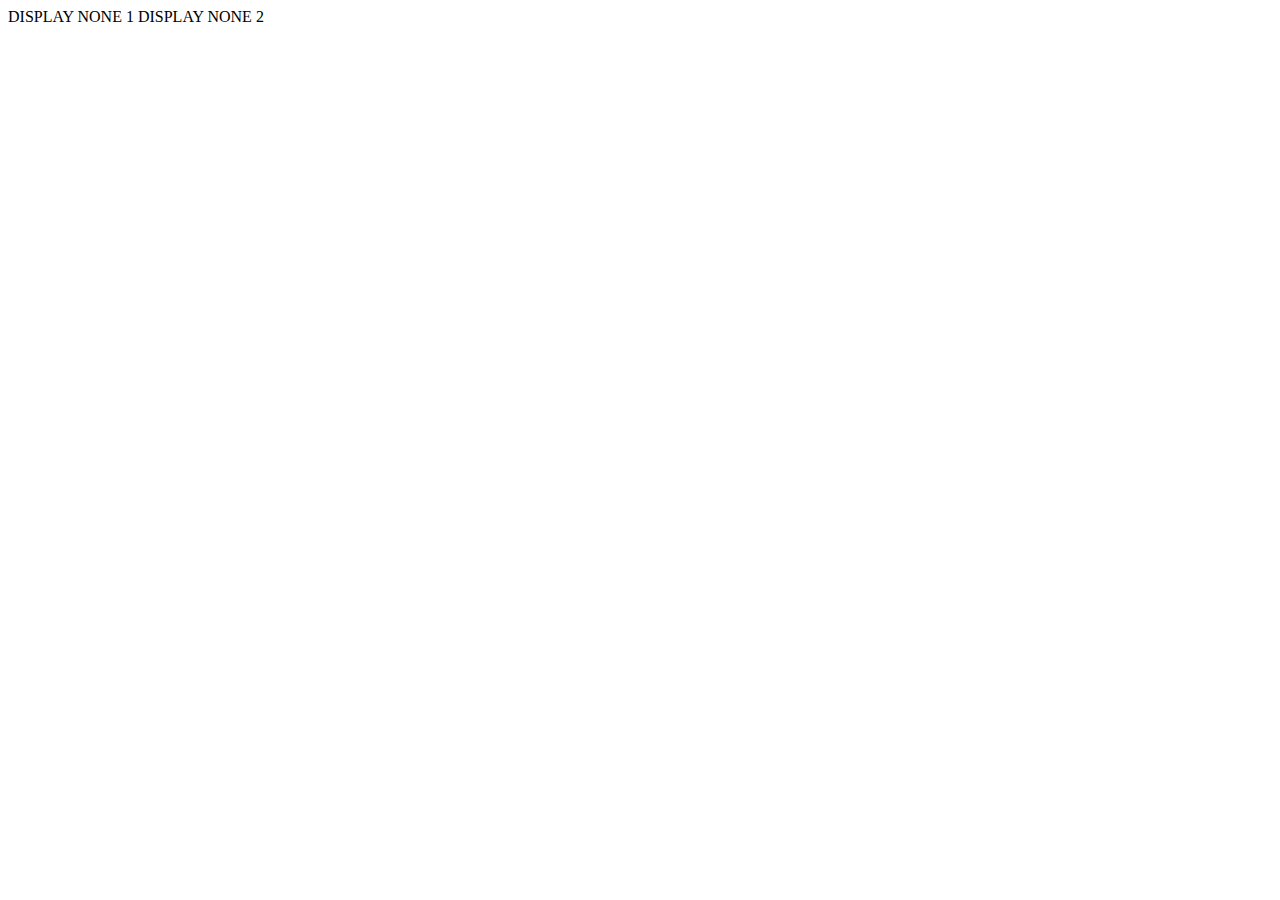
==== fundamentals/display.html @ 9d18f6ec "Bootstrap" ====
<!DOCTYPE html>
<html lang="es">
<head>
  <meta charset="UTF-8">
  <meta name="viewport" content="width=device-width, initial-scale=1.0">
  <title>Bootstrap Display</title>
  <!-- CSS only -->
  <link href="https://cdn.jsdelivr.net/npm/bootstrap@5.0.0-beta1/dist/css/bootstrap.min.css" rel="stylesheet"
    integrity="sha384-giJF6kkoqNQ00vy+HMDP7azOuL0xtbfIcaT9wjKHr8RbDVddVHyTfAAsrekwKmP1" crossorigin="anonymous">

</head>
<body>
  <!-- NO SE VISUALIZA EL CONTENIDO CON CLASE "d-none" -->
  <span class="d-none bg-secundary" > DISPLAY NONE 1</span>
  <span class="d-none bg-warning" > DISPLAY NONE 2</span>




  <!-- JavaScript Bundle with Popper -->
  <script src="https://cdn.jsdelivr.net/npm/bootstrap@5.0.0-beta1/dist/js/bootstrap.bundle.min.js"
    integrity="sha384-ygbV9kiqUc6oa4msXn9868pTtWMgiQaeYH7/t7LECLbyPA2x65Kgf80OJFdroafW" crossorigin="anonymous"></script>
</body>
</html>
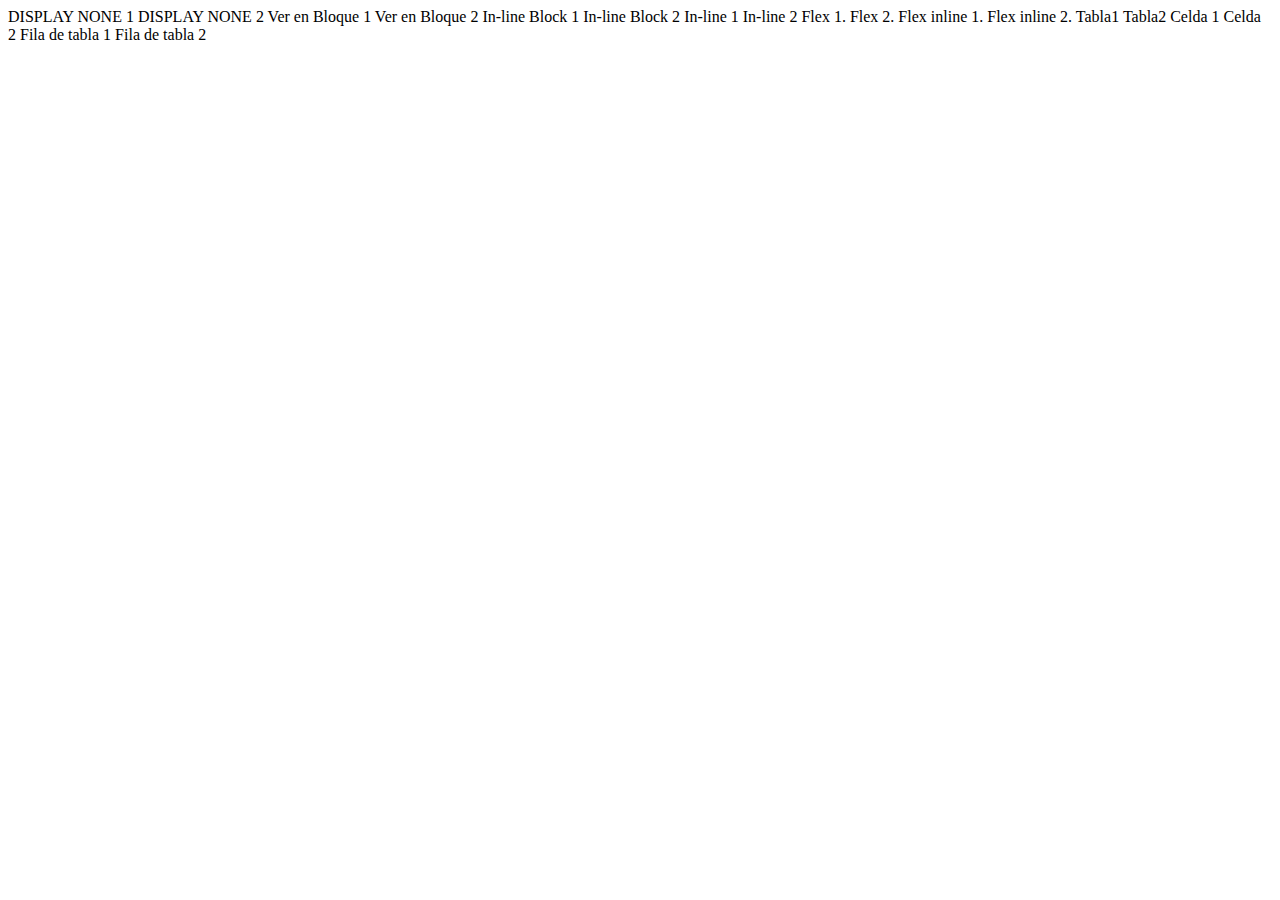
==== commit 9bd94557: "Primeras directivas Bootstrap" ====
--- a/fundamentals/display.html
+++ b/fundamentals/display.html
@@ -14,9 +14,43 @@
   <span class="d-none bg-secundary" > DISPLAY NONE 1</span>
   <span class="d-none bg-warning" > DISPLAY NONE 2</span>
 
+  <!-- Visualizar como bloque de contenido (todo el ancho del contenedor principal) -->
+  <span class="d-block bg-dark text-white text-center">Ver en Bloque 1</span>
+  <span class="d-block bg-danger text-white text-center">Ver en Bloque 2</span>
+
+  <!-- Display in-line Block Visualizar en la misma linea -->
+  <span class="d-inline-block bg-info p-3">In-line Block 1</span>
+  <span class="d-inline-block bg-success p-3">In-line Block 2</span>
+
+  <!-- Display in-line Visualizar en la misma linea -->
+  <span class="d-inline bg-info">In-line 1</span>
+  <span class="d-inline bg-success">In-line 2</span>
+
+  <span class="d-block bg-none"></span>
+  <!-- Flex -->
+  <span class="d-flex bg-primary">Flex 1.</span>
+  <span class="d-flex bg-primary">Flex 2.</span>
+
+  <!-- Flex inline -->
+  <span class="d-inline-flex bg-primary">Flex inline 1.</span>
+  <span class="d-inline-flex bg-primary">Flex inline 2.</span>
+
+  <!-- TABLAS -->
+  <span class="d-table bg-primary text-white text-center">Tabla1</span>
+  <span class="d-table bg-secondary text-white text-center">Tabla2</span>
+
+  <!-- Celdas de Tabla -->
+  <span class="d-table-cell bg-secondary p-2">Celda 1</span>
+  <span class="d-table-cell bg-warning p-2">Celda 2</span>
+
+  <!-- Filas de Tabla -->
+  <span class="d-table-row bg-white p-2">Fila de tabla 1</span>
+  <span class="d-table-row bg-secondary p-2">Fila de tabla 2</span>
 
 
 
+
+  <!-- ********************* -->
   <!-- JavaScript Bundle with Popper -->
   <script src="https://cdn.jsdelivr.net/npm/bootstrap@5.0.0-beta1/dist/js/bootstrap.bundle.min.js"
     integrity="sha384-ygbV9kiqUc6oa4msXn9868pTtWMgiQaeYH7/t7LECLbyPA2x65Kgf80OJFdroafW" crossorigin="anonymous"></script>
